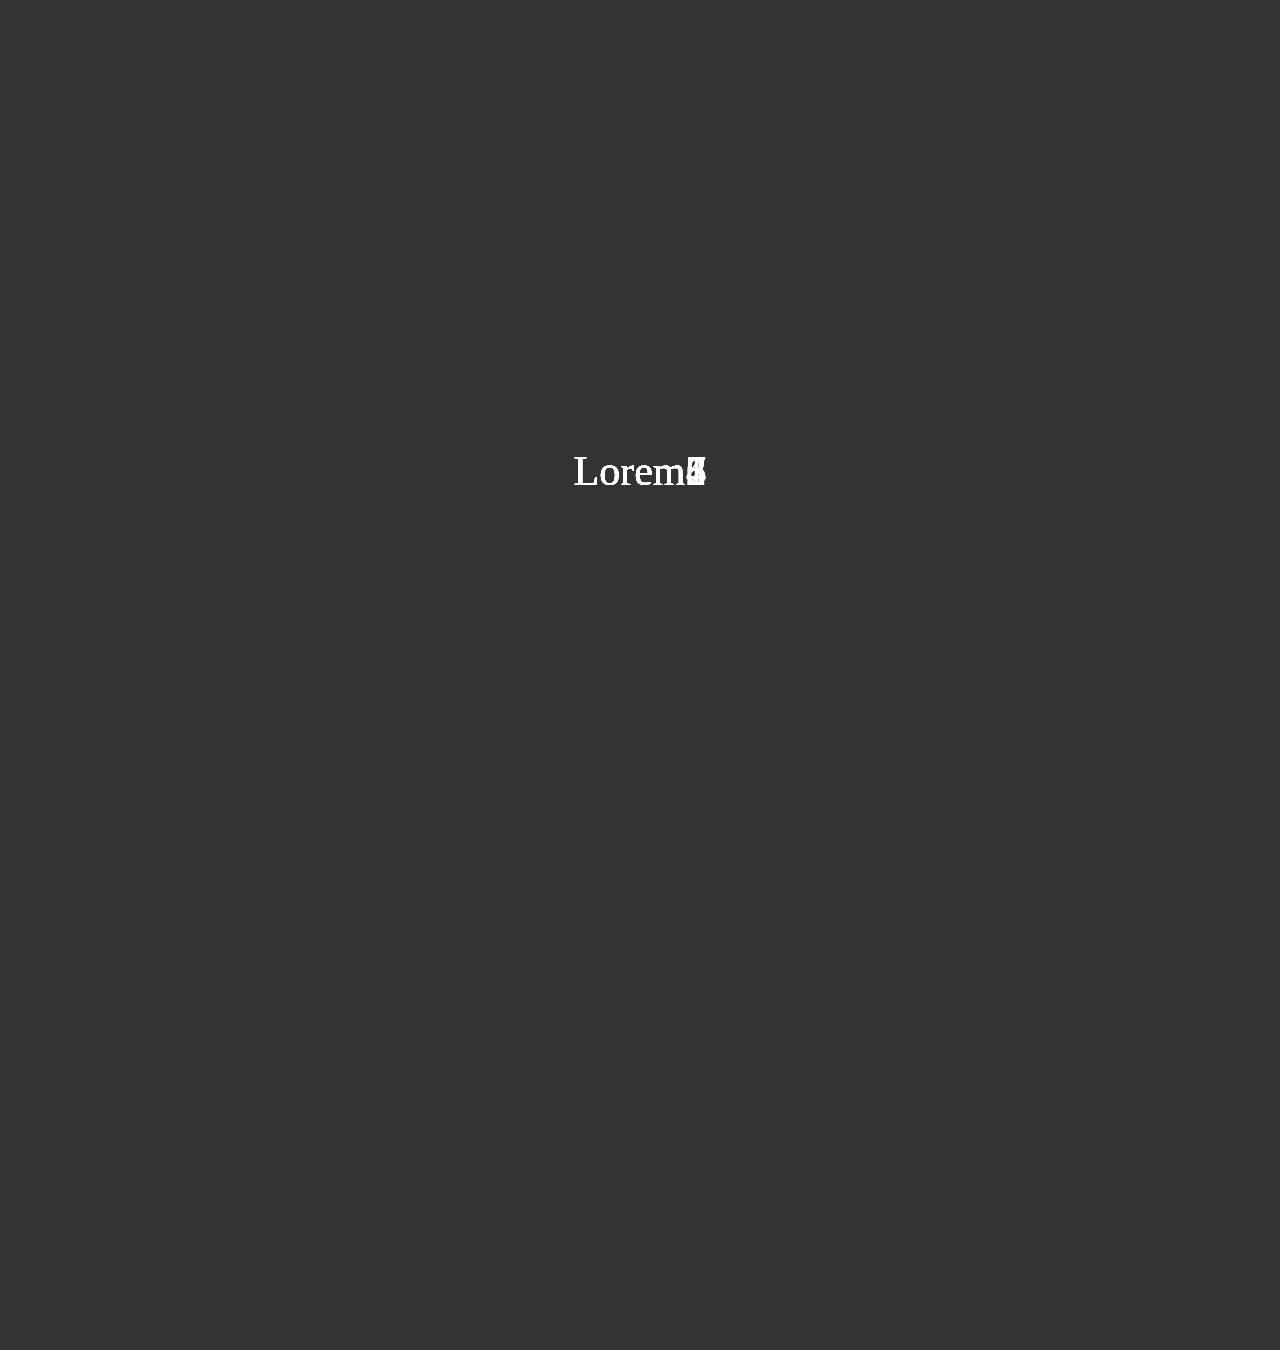
==== animations.html @ 920ddbe8 "animation menu effect" ====
<!DOCTYPE html>
<html>
<head>
	<title>Test Spring Effect</title>
  <style>
    body,html {
      margin: 0;
      padding: 0;
    }
    .wrapper {
      position: absolute;
      width: 100%;
      height: 100%;
      background: #333;
    }
    .box__text {
      position: absolute;
      text-align: center;
      width: 100%;
      color: #fff;
      font: 42px/1 Calibri;
    }
  </style>
  <script src="https://code.jquery.com/jquery-3.1.1.min.js" integrity="sha256-hVVnYaiADRTO2PzUGmuLJr8BLUSjGIZsDYGmIJLv2b8=" crossorigin="anonymous"></script>
</head>
<body>
<div class="wrapper">
    <div id='box'>
      <div class="box__text">Lorem1</div>
      <div class="box__text">Lorem2</div>
      <div class="box__text">Lorem3</div>
      <div class="box__text">Lorem4</div>
      <div class="box__text">Lorem5</div>
      <div class="box__text">Lorem6</div>
      <div class="box__text">Lorem7</div>
      <div class="box__text">Lorem8</div>
    </div>
</div>

<script type="text/javascript">
$(document).ready(function() {

  var core              = function() {}, 
    $w                = $(window), 
    $b                = $(".wrapper"), 
    $boxItems             = $(".box__text"),
    arr = Array.prototype.slice.call($boxItems).reverse();
    $boxItems = arr,
    scrollY             = 0, 
    lastScrollY           = 0, 
    acceleration          = Array(),
    velocity            = Array(), 
    inMotion            = Array(),
    frameRate           = 1 / 60,
    newTop              = Array(),
    NewPositions = Array(),
    Positions = Array(), 
    animating           = false,
    stiffness = 28,
    friction = 9,
    threshold = 2;

console.log($boxItems);

  core.prototype.init = function() {
    window.requestAnimFrame = (function() {
      return window.requestAnimationFrame ||
      window.webkitRequestAnimationFrame ||
      window.mozRequestAnimationFrame ||
      window.oRequestAnimationFrame ||
      window.msRequestAnimationFrame ||
      function(callback) {
        window.setTimeout(callback, 1000 / 60);
      };
    })();

    window.cancelRequestAnimFrame = ( function() {
      return window.cancelAnimationFrame          ||
      window.webkitCancelRequestAnimationFrame    ||
      window.mozCancelRequestAnimationFrame       ||
      window.oCancelRequestAnimationFrame       ||
      window.msCancelRequestAnimationFrame        ||
      clearTimeout
    } )();

    $b.css({height: $w.height() * 1.5});
    $($boxItems).each(function(i, v) {
      // $(v).css({top: $w.height()/2+i*150});
      Positions[i] = $w.height()/2 + $(v).position().top - $('body').position().top;
      NewPositions[i] = Positions[i];
      newTop[i] = Positions[i];
      inMotion[i] = false;
      velocity[i] = 0;
      acceleration[i] = 0;
    });
    window.addEventListener('scroll', core.onScrolling, false);
  }

  core.onScrolling = function(e) {
//    lastScrollY = scrollY;
  //  scrollY = window.scrollY;
    if(scrollY = window.scrollY, !animating) {
      for (var i = 0; i < $boxItems.length; i++) inMotion[i] = true;
      animating = true;
      requestAnimFrame(core.stepScrolling);
    }
  }

  core.stepScrolling = function() {
    for (var t = 0; t < $boxItems.length; t++) {
      var $thisItem = $boxItems[t];

      inMotion[t] ? (acceleration[t] = (stiffness + 5 * t) * (Positions[t] - scrollY - Math.round(NewPositions[t])) - friction * velocity[t],
        velocity[t] += acceleration[t] * frameRate,
        newTop[t] += velocity[t] * frameRate,
        inMotion[t] = Math.abs(acceleration[t]) >= threshold || Math.abs(velocity[t]) >= threshold,
        $($thisItem).css({top: newTop[t]}),
        NewPositions[t] = newTop[t]) : core.completeScrolling()
    };
    if (animating) requestAnimFrame(core.stepScrolling);
  }

  core.completeScrolling = function() {
    for (var i = 0; i < $boxItems.length; i++) {
      acceleration[i] = 0;
      velocity[i] = 0;
      inMotion[i] = false;
    }
    animating = false;
    cancelAnimationFrame(core.stepScrolling);
  }

    var Core = new core();
    Core.init();
})
</script>
</body>
</html>
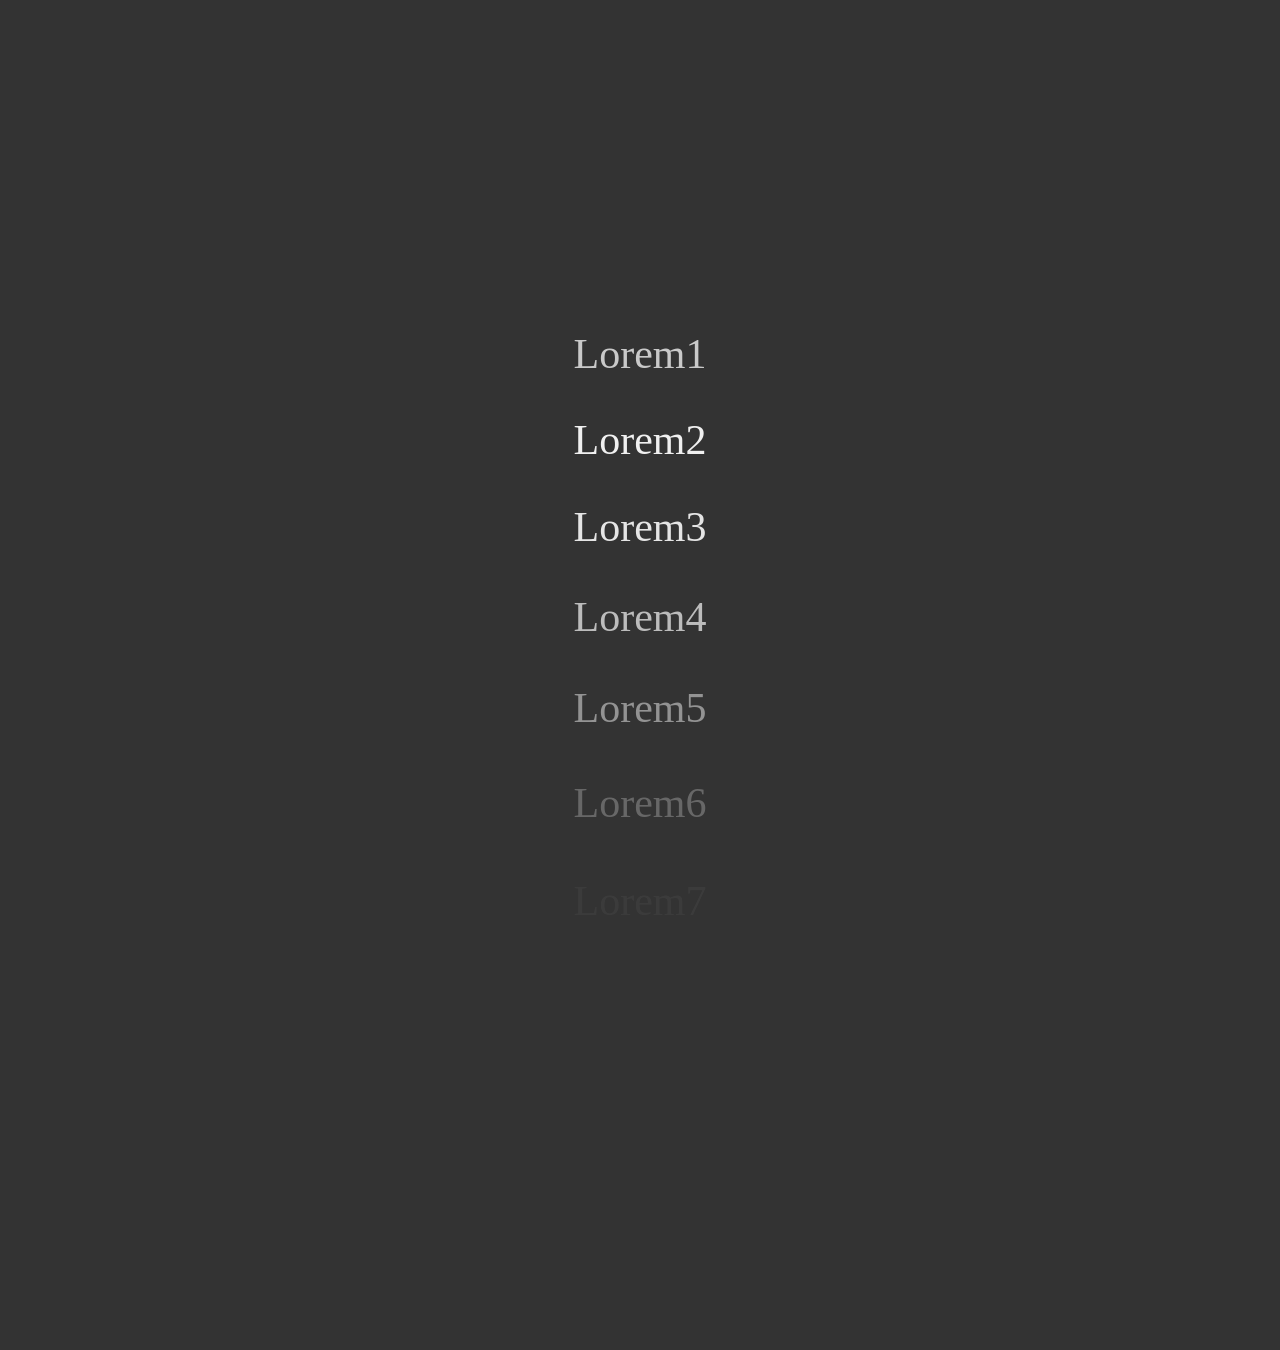
==== commit 035389ea: "spring effect is realized" ====
--- a/animations.html
+++ b/animations.html
@@ -14,11 +14,17 @@
       background: #333;
     }
     .box__text {
-      position: absolute;
+      /*position: absolute;*/
       text-align: center;
       width: 100%;
       color: #fff;
       font: 42px/1 Calibri;
+      margin-bottom: 50px;
+    }
+    #box {
+      position: fixed;
+      top: 0;
+      width: 100%;
     }
   </style>
   <script src="https://code.jquery.com/jquery-3.1.1.min.js" integrity="sha256-hVVnYaiADRTO2PzUGmuLJr8BLUSjGIZsDYGmIJLv2b8=" crossorigin="anonymous"></script>
@@ -43,7 +49,8 @@
   var core              = function() {}, 
     $w                = $(window), 
     $b                = $(".wrapper"), 
-    $boxItems             = $(".box__text"),
+    $boxItems             = $("#box").find('.box__text'),
+    elementsLength = $boxItems.length,
     arr = Array.prototype.slice.call($boxItems).reverse();
     $boxItems = arr,
     scrollY             = 0, 
@@ -52,12 +59,13 @@
     velocity            = Array(), 
     inMotion            = Array(),
     frameRate           = 1 / 60,
+    opacity = Array(),
     newTop              = Array(),
     NewPositions = Array(),
     Positions = Array(), 
     animating           = false,
-    stiffness = 28,
-    friction = 9,
+    stiffness = 25,
+    friction = 10,
     threshold = 2;
 
 console.log($boxItems);
@@ -74,58 +82,67 @@
       };
     })();
 
-    window.cancelRequestAnimFrame = ( function() {
+    window.cancelRequestAnimFrame = (function() {
       return window.cancelAnimationFrame          ||
       window.webkitCancelRequestAnimationFrame    ||
       window.mozCancelRequestAnimationFrame       ||
       window.oCancelRequestAnimationFrame       ||
       window.msCancelRequestAnimationFrame        ||
       clearTimeout
-    } )();
+    })();
 
     $b.css({height: $w.height() * 1.5});
-    $($boxItems).each(function(i, v) {
-      // $(v).css({top: $w.height()/2+i*150});
-      Positions[i] = $w.height()/2 + $(v).position().top - $('body').position().top;
-      NewPositions[i] = Positions[i];
-      newTop[i] = Positions[i];
-      inMotion[i] = false;
-      velocity[i] = 0;
-      acceleration[i] = 0;
-    });
+    console.log(elementsLength);
+
+    for(var i = 0; i < elementsLength; i++) {
+      Positions[i] = $w.height()/2 + $($boxItems[i]).offset().top - $('body').offset().top;
+      NewPositions[i] = Positions[i],
+      newTop[i] = Positions[i],
+      inMotion[i] = true,
+      acceleration[i] = 0,
+      velocity[i] = 0
+    }
+    for(var i = 0; i < elementsLength; i++) {
+      $($boxItems[i]).css({position: 'absolute', transform: "translate3d(0," + Positions[i] + "px,0)"});
+    }
+    debugger;
     window.addEventListener('scroll', core.onScrolling, false);
   }
 
   core.onScrolling = function(e) {
-//    lastScrollY = scrollY;
-  //  scrollY = window.scrollY;
-    if(scrollY = window.scrollY, !animating) {
-      for (var i = 0; i < $boxItems.length; i++) inMotion[i] = true;
+    lastScrollY = scrollY;
+    scrollY = window.pageYOffset;
+
+    for (var i = 0; i < elementsLength; i++) {inMotion[i] = true;}
+    if(!animating) {
       animating = true;
       requestAnimFrame(core.stepScrolling);
     }
   }
 
   core.stepScrolling = function() {
-    for (var t = 0; t < $boxItems.length; t++) {
+    for (var t = elementsLength-1; t >= 0; t--) {
       var $thisItem = $boxItems[t];
-
-      inMotion[t] ? (acceleration[t] = (stiffness + 5 * t) * (Positions[t] - scrollY - Math.round(NewPositions[t])) - friction * velocity[t],
+      inMotion[t] ? (
+        acceleration[t] = (stiffness + 5 * t) * (Positions[t] - scrollY - NewPositions[t]) - friction * velocity[t],
         velocity[t] += acceleration[t] * frameRate,
         newTop[t] += velocity[t] * frameRate,
         inMotion[t] = Math.abs(acceleration[t]) >= threshold || Math.abs(velocity[t]) >= threshold,
-        $($thisItem).css({top: newTop[t]}),
+        opacity[t] = 1 - Math.abs($w.height()/2 - newTop[t]) / ($w.height()/2),
+        console.log(t, $w.height()/2, newTop[t]),
+        $($thisItem).css({transform: "translate3d(0," + newTop[t] + "px,0)", opacity: opacity[t]}),
         NewPositions[t] = newTop[t]) : core.completeScrolling()
     };
     if (animating) requestAnimFrame(core.stepScrolling);
   }
 
   core.completeScrolling = function() {
-    for (var i = 0; i < $boxItems.length; i++) {
+    for (var i = 0; i < elementsLength; i++) {
       acceleration[i] = 0;
       velocity[i] = 0;
       inMotion[i] = false;
     }
+    // debugger;
     animating = false;
     cancelAnimationFrame(core.stepScrolling);
   }
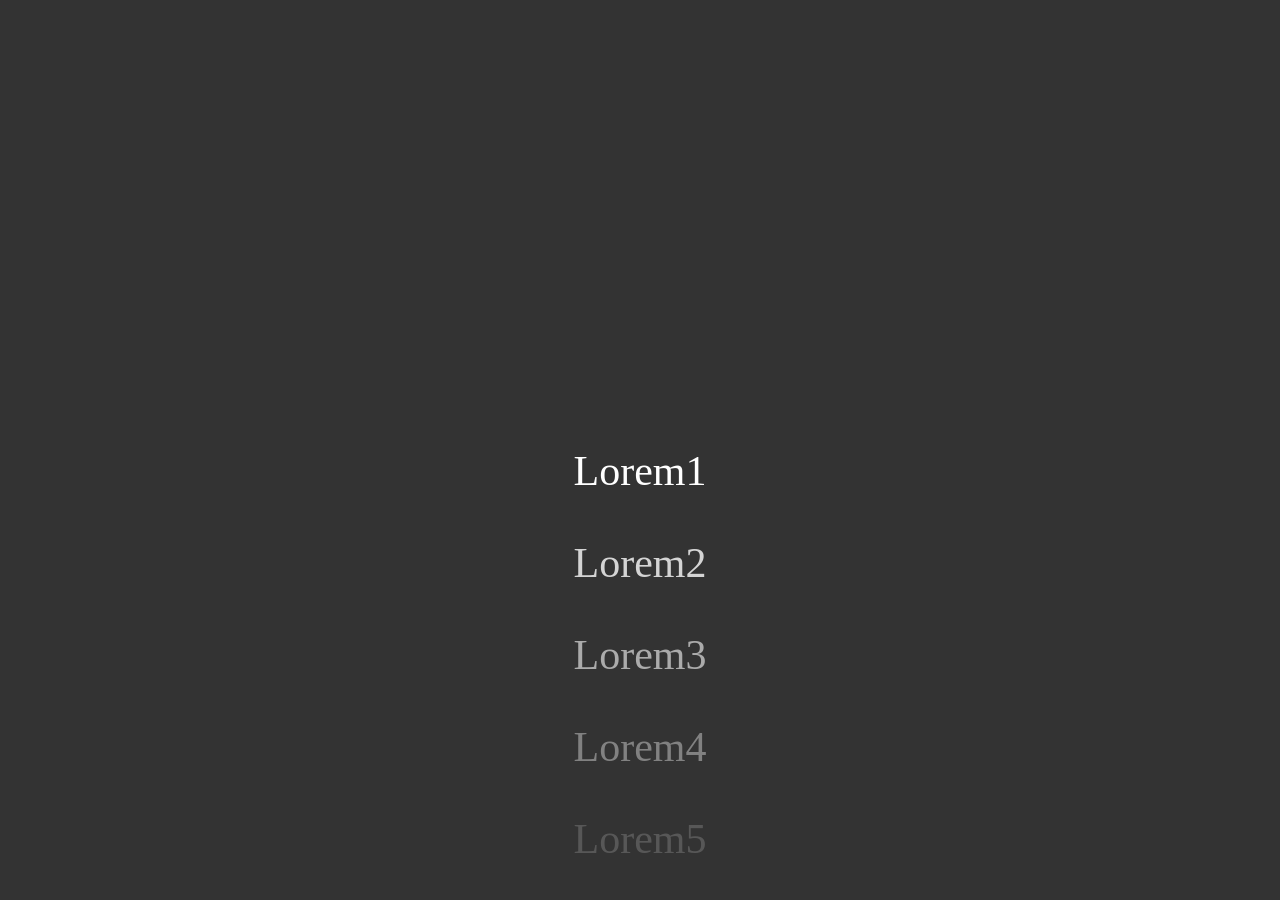
==== commit 501ff437: "last fixes" ====
--- a/animations.html
+++ b/animations.html
@@ -1,155 +1,181 @@
 <!DOCTYPE html>
 <html>
+
 <head>
-	<title>Test Spring Effect</title>
+  <title>Test Spring Effect</title>
   <style>
-    body,html {
-      margin: 0;
-      padding: 0;
-    }
-    .wrapper {
-      position: absolute;
-      width: 100%;
-      height: 100%;
-      background: #333;
-    }
-    .box__text {
-      /*position: absolute;*/
-      text-align: center;
-      width: 100%;
-      color: #fff;
-      font: 42px/1 Calibri;
-      margin-bottom: 50px;
-    }
-    #box {
+  body,
+  html {
+    margin: 0;
+    padding: 0;
+  }
+  
+  .wrapper {
+    position: absolute;
+    width: 100%;
+    height: 100%;
+    background: #333;
+  }
+  
+  .box__text {
+    /*position: absolute;*/
+    text-align: center;
+    width: 100%;
+    color: #fff;
+    font: 42px/1 Calibri;
+    margin-bottom: 50px;
+  }
+  
+  #box {
+    position: absolute;
+    top: 0;
+    width: 100%;
+  }
+  .test {
       position: fixed;
-      top: 0;
-      width: 100%;
-    }
+  top: 0;
+  left: 0;
+  z-index: 6;
+  width: 100%;
+  height: 100vh;
+  overflow-y: scroll;
+  overflow-x: hidden;
+  }
   </style>
   <script src="https://code.jquery.com/jquery-3.1.1.min.js" integrity="sha256-hVVnYaiADRTO2PzUGmuLJr8BLUSjGIZsDYGmIJLv2b8=" crossorigin="anonymous"></script>
 </head>
+
 <body>
-<div class="wrapper">
-    <div id='box'>
-      <div class="box__text">Lorem1</div>
-      <div class="box__text">Lorem2</div>
-      <div class="box__text">Lorem3</div>
-      <div class="box__text">Lorem4</div>
-      <div class="box__text">Lorem5</div>
-      <div class="box__text">Lorem6</div>
-      <div class="box__text">Lorem7</div>
-      <div class="box__text">Lorem8</div>
+  <div class="test">
+    <div id="box" class="wrapper">
+      <!-- <div id='box'> -->
+        <div class="box__text">Lorem1</div>
+        <div class="box__text">Lorem2</div>
+        <div class="box__text">Lorem3</div>
+        <div class="box__text">Lorem4</div>
+        <div class="box__text">Lorem5</div>
+        <div class="box__text">Lorem6</div>
+        <div class="box__text">Lorem7</div>
+        <div class="box__text">Lorem8</div>
+      <!-- </div> -->
     </div>
-</div>
+  </div>
+  <script type="text/javascript">
+  $(document).ready(function() {
 
-<script type="text/javascript">
-$(document).ready(function() {
+    var core = function() {},
+      $w = $(window),
+      $b = $(".wrapper"),
+      $boxItems = $b.find('.box__text'),
+      elementsLength = $boxItems.length,
+      arr = Array.prototype.slice.call($boxItems).reverse();
+    $boxItems = arr,
+      scrollY = 0,
+      lastScrollY = 0,
+      acceleration = Array(),
+      velocity = Array(),
+      inMotion = Array(),
+      frameRate = 1 / 60,
+      opacity = Array(),
+      newTop = Array(),
+      NewPositions = Array(),
+      Positions = Array(),
+      animating = false,
+      stiffness = 25,
+      friction = 10,
+      threshold = 2;
 
-  var core              = function() {}, 
-    $w                = $(window), 
-    $b                = $(".wrapper"), 
-    $boxItems             = $("#box").find('.box__text'),
-    elementsLength = $boxItems.length,
-    arr = Array.prototype.slice.call($boxItems).reverse();
-    $boxItems = arr,
-    scrollY             = 0, 
-    lastScrollY           = 0, 
-    acceleration          = Array(),
-    velocity            = Array(), 
-    inMotion            = Array(),
-    frameRate           = 1 / 60,
-    opacity = Array(),
-    newTop              = Array(),
-    NewPositions = Array(),
-    Positions = Array(), 
-    animating           = false,
-    stiffness = 25,
-    friction = 10,
-    threshold = 2;
+    core.prototype.init = function() {
+      window.requestAnimFrame = (function() {
+        return window.requestAnimationFrame ||
+          window.webkitRequestAnimationFrame ||
+          window.mozRequestAnimationFrame ||
+          window.oRequestAnimationFrame ||
+          window.msRequestAnimationFrame ||
+          function(callback) {
+            window.setTimeout(callback, 1000 / 60);
+          };
+      })();
 
-console.log($boxItems);
+      window.cancelRequestAnimFrame = (function() {
+        return window.cancelAnimationFrame ||
+          window.webkitCancelRequestAnimationFrame ||
+          window.mozCancelRequestAnimationFrame ||
+          window.oCancelRequestAnimationFrame ||
+          window.msCancelRequestAnimationFrame ||
+          clearTimeout
+      })();
 
-  core.prototype.init = function() {
-    window.requestAnimFrame = (function() {
-      return window.requestAnimationFrame ||
-      window.webkitRequestAnimationFrame ||
-      window.mozRequestAnimationFrame ||
-      window.oRequestAnimationFrame ||
-      window.msRequestAnimationFrame ||
-      function(callback) {
-        window.setTimeout(callback, 1000 / 60);
+      $b.css({
+        height: $w.height() * 2.5
+      });
+
+      for (var i = 0; i < elementsLength; i++) {
+        Positions[i] = $w.height() / 2 + $($boxItems[i]).offset().top - $('body').offset().top;
+        NewPositions[i] = Positions[i],
+          newTop[i] = Positions[i],
+          inMotion[i] = true,
+          acceleration[i] = 0,
+          velocity[i] = 0
+      }
+      for (var i = 0; i < elementsLength; i++) {
+        $($boxItems[i]).css({
+          position: 'absolute',
+          transform: "translate3d(0," + Positions[i] + "px,0)",
+          opacity: 1 - Math.abs($w.height() / 2 - Positions[i]) / ($w.height() / 2)
+        });
+      }
+      // debugger;
+      $('.test')[0].addEventListener('scroll', core.onScrolling, false);
+    }
+
+    core.onScrolling = function(e) {
+      lastScrollY = scrollY;
+      scrollY = $('.test').scrollTop();
+
+      for (var i = 0; i < elementsLength; i++) {
+        inMotion[i] = true;
+      }
+      if (!animating) {
+        animating = true;
+        requestAnimFrame(core.stepScrolling);
+      }
+    }
+
+    core.stepScrolling = function() {
+      for (var t = elementsLength - 1; t >= 0; t--) {
+        var $thisItem = $boxItems[t];
+        inMotion[t] ? (
+          acceleration[t] = (stiffness + 5 * t) * (Positions[t] - scrollY - NewPositions[t]) - friction * velocity[t],
+          velocity[t] += acceleration[t] * frameRate,
+          newTop[t] += velocity[t] * frameRate,
+          inMotion[t] = Math.abs(acceleration[t]) >= threshold || Math.abs(velocity[t]) >= threshold,
+          opacity[t] = 1 - Math.abs($($thisItem).offset().top - ($w.height() / 2)) / ($w.height() / 2),
+          console.log(t, $($thisItem).offset().top, newTop[t]),
+          $($thisItem).css({
+            transform: "translate3d(0," + newTop[t] + "px,0)",
+            opacity: opacity[t]
+          }),
+          NewPositions[t] = newTop[t]) : core.completeScrolling()
       };
-    })();
+      if (animating) requestAnimFrame(core.stepScrolling);
+    }
 
-    window.cancelRequestAnimFrame = (function() {
-      return window.cancelAnimationFrame          ||
-      window.webkitCancelRequestAnimationFrame    ||
-      window.mozCancelRequestAnimationFrame       ||
-      window.oCancelRequestAnimationFrame       ||
-      window.msCancelRequestAnimationFrame        ||
-      clearTimeout
-    })();
-
-    $b.css({height: $w.height() * 1.5});
-    console.log(elementsLength);
-
-    for(var i = 0; i < elementsLength; i++) {
-      Positions[i] = $w.height()/2 + $($boxItems[i]).offset().top - $('body').offset().top;
-      NewPositions[i] = Positions[i],
-      newTop[i] = Positions[i],
-      inMotion[i] = true,
-      acceleration[i] = 0,
-      velocity[i] = 0
+    core.completeScrolling = function() {
+      for (var i = 0; i < elementsLength; i++) {
+        acceleration[i] = 0;
+        velocity[i] = 0;
+        inMotion[i] = false;
+      }
+      // debugger;
+      animating = false;
+      cancelAnimationFrame(core.stepScrolling);
     }
-    for(var i = 0; i < elementsLength; i++) {
-      $($boxItems[i]).css({position: 'absolute', transform: "translate3d(0," + Positions[i] + "px,0)"});
-    }
-    debugger;
-    window.addEventListener('scroll', core.onScrolling, false);
-  }
-
-  core.onScrolling = function(e) {
-    lastScrollY = scrollY;
-    scrollY = window.pageYOffset;
-
-    for (var i = 0; i < elementsLength; i++) {inMotion[i] = true;}
-    if(!animating) {
-      animating = true;
-      requestAnimFrame(core.stepScrolling);
-    }
-  }
-
-  core.stepScrolling = function() {
-    for (var t = elementsLength-1; t >= 0; t--) {
-      var $thisItem = $boxItems[t];
-      inMotion[t] ? (
-        acceleration[t] = (stiffness + 5 * t) * (Positions[t] - scrollY - NewPositions[t]) - friction * velocity[t],
-        velocity[t] += acceleration[t] * frameRate,
-        newTop[t] += velocity[t] * frameRate,
-        inMotion[t] = Math.abs(acceleration[t]) >= threshold || Math.abs(velocity[t]) >= threshold,
-        opacity[t] = 1 - Math.abs($w.height()/2 - newTop[t]) / ($w.height()/2),
-        console.log(t, $w.height()/2, newTop[t]),
-        $($thisItem).css({transform: "translate3d(0," + newTop[t] + "px,0)", opacity: opacity[t]}),
-        NewPositions[t] = newTop[t]) : core.completeScrolling()
-    };
-    if (animating) requestAnimFrame(core.stepScrolling);
-  }
-
-  core.completeScrolling = function() {
-    for (var i = 0; i < elementsLength; i++) {
-      acceleration[i] = 0;
-      velocity[i] = 0;
-      inMotion[i] = false;
-    }
-    // debugger;
-    animating = false;
-    cancelAnimationFrame(core.stepScrolling);
-  }
 
     var Core = new core();
     Core.init();
-})
-</script>
+  })
+  </script>
 </body>
-</html>+
+</html>
